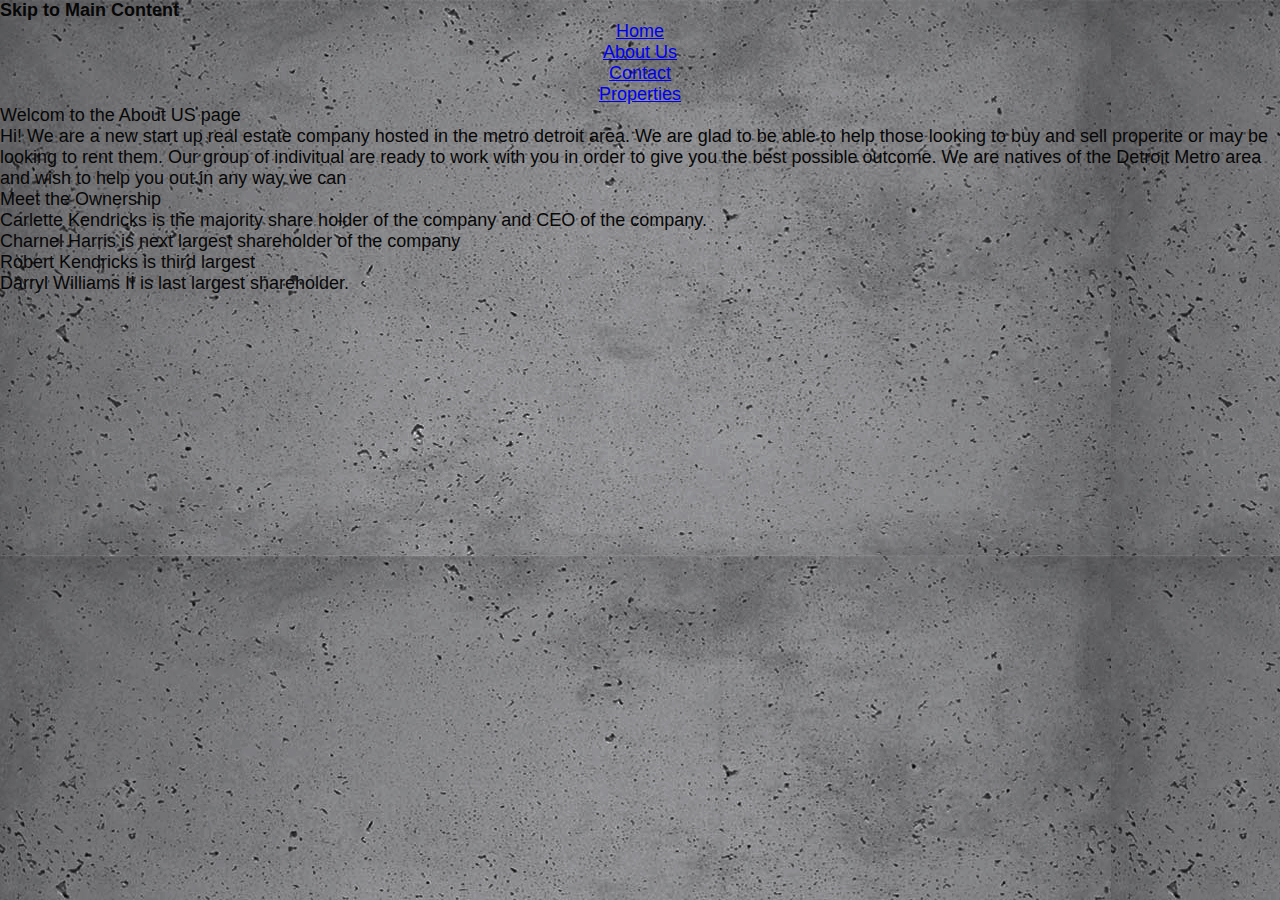
==== about_us.html @ cb326416 "Final mobile view draft" ====
<!DOCTYPE html>
<html lang="en">
	<head>
		<meta charset="UTF-8">
		<meta name="viewport" content="width=device-width, initial-scale=1.0">
	<!--<link rel="icon" href="background.jpg">-->
		<link rel="stylesheet" type="text/css" href="css/html5reset.css">
		<link rel="stylesheet" type="text/css" href="css/about_us.css">
		<title>Welcome to Kendrick real estate Management webpage</title> <!--subject to change-->
	</head>
	<body>
		<a class = "skip">Skip to Main Content</a>
		<header>
			<nav>
				<ul class="nav links">
                    <li class="nav_item"><a href="index.html">Home</a></li>
					<li class="nav_item"><a href="about_us.html">About Us</a></li>
					<li class="nav_item"><a href="Contact.html">Contact</a></li>
					<li class="nav_item"><a href="Properties.html">Properties</a></li>
				</ul>
            </nav>
        </header>
    <main>

        <h1>Welcom to the About US page</h1>
        <p>Hi! We are a new start up real estate company hosted in the metro detroit area. We are glad to be able to help those looking to buy and sell properite or may be looking to rent them. Our group of indivitual are ready to work with you in order to give you the best possible outcome. We are natives of the Detroit Metro area and wish to help you out in any way we can</p>



        <h2>Meet the Ownership</h2>
        <p>Carlette Kendricks is the majority share holder of the company and CEO of the company. </p>
        <!-- add in rest of bio later -->
        <p>Charnel Harris is next largest shareholder of the company</p>

        <p>Robert Kendricks is third largest</p>

        <p>Darryl Williams II is last largest shareholder.</p>








    </main>





































</html>
---- css/about_us.css ----
body
{background-color: rgb(110, 109, 109);
background-image:url("..//images/concrete_image.jpg") ;
    color:rgb(7, 7, 7);
font-family: Arial, Helvetica, sans-serif;
font-size: 18px;
font-weight: bold;}









nav a{display:flex;
flex-direction:row;
flex-wrap: wrap;
justify-content: center;
}
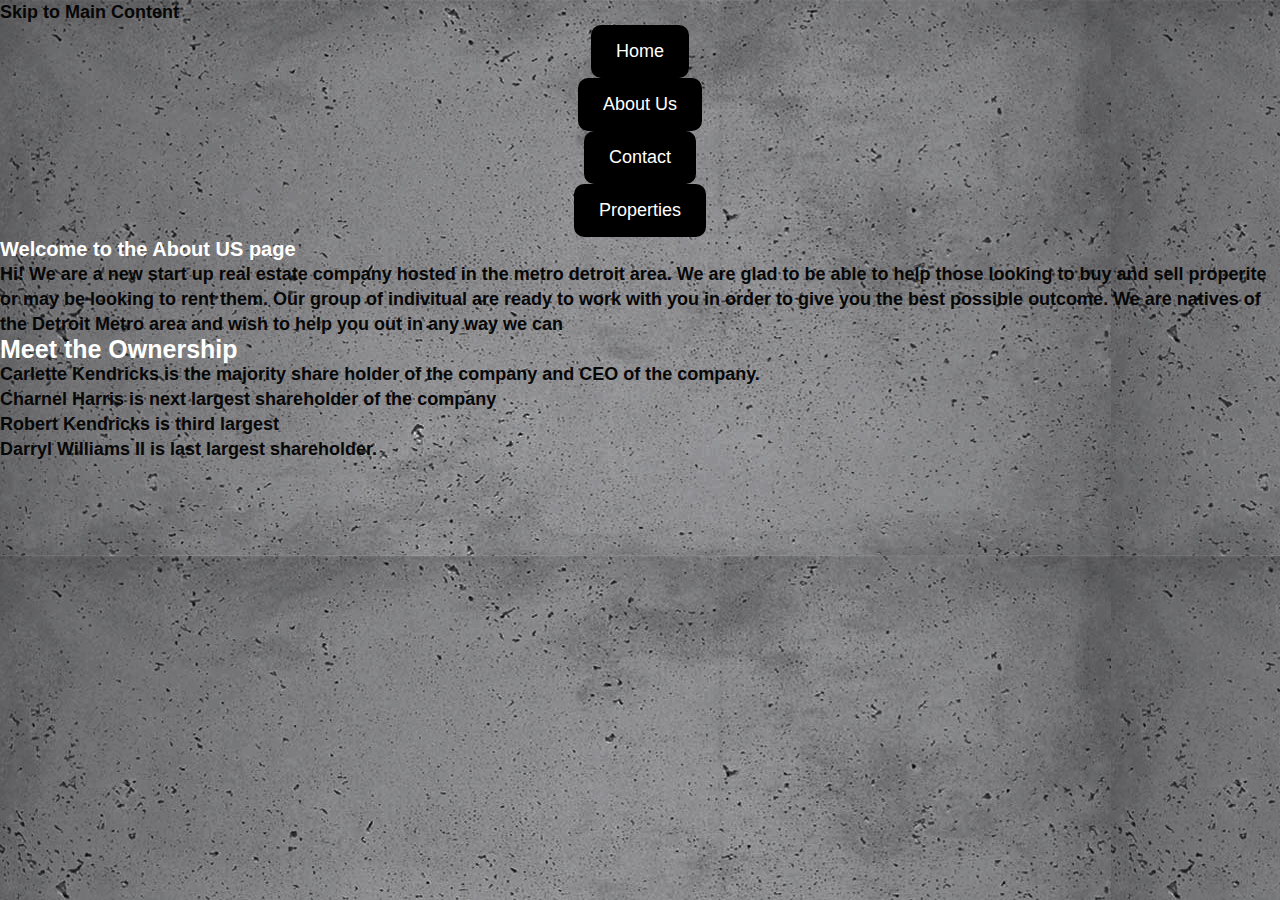
==== commit 0f1af275: "Add files via upload" ====
--- a/about_us.html
+++ b/about_us.html
@@ -22,7 +22,7 @@
         </header>
     <main>
 
-        <h1>Welcom to the About US page</h1>
+        <h1>Welcome to the About US page</h1>
         <p>Hi! We are a new start up real estate company hosted in the metro detroit area. We are glad to be able to help those looking to buy and sell properite or may be looking to rent them. Our group of indivitual are ready to work with you in order to give you the best possible outcome. We are natives of the Detroit Metro area and wish to help you out in any way we can</p>
 
 
--- a/css/about_us.css
+++ b/css/about_us.css
@@ -4,7 +4,47 @@
     color:rgb(7, 7, 7);
 font-family: Arial, Helvetica, sans-serif;
 font-size: 18px;
-font-weight: bold;}
+font-weight: bold;
+line-height: 25px;}
+
+
+
+
+
+
+
+a:link {
+    background-color: #000000;
+    color: white;
+    padding: 14px 25px;
+    text-align: center;
+    text-decoration: none;
+    display: inline-block;
+    border-radius: 10px;
+}
+
+a:visited{background-color: blue;
+color: white;
+padding: 14px 25px;
+text-align: center;
+text-decoration: none;
+display: inline-block;
+border-radius: 10px;
+background: transparent;}
+      
+a:hover, a:active {
+    background-color: red;
+      }
+
+
+
+
+
+
+
+nav{justify-content: center;
+align-items: center;
+text-align: center;}
 
 
 
@@ -14,6 +54,33 @@
 
 
 
+
+
+
+
+
+
+
+
+
+
+
+
+
+h1{font-weight: bold;
+color: white;
+font-size: 20px;}
+
+
+
+p{font-weight: bold;}
+
+
+
+h2{font-weight: bold;
+font-size: 25px;
+color: white;}
+
 nav a{display:flex;
 flex-direction:row;
 flex-wrap: wrap;
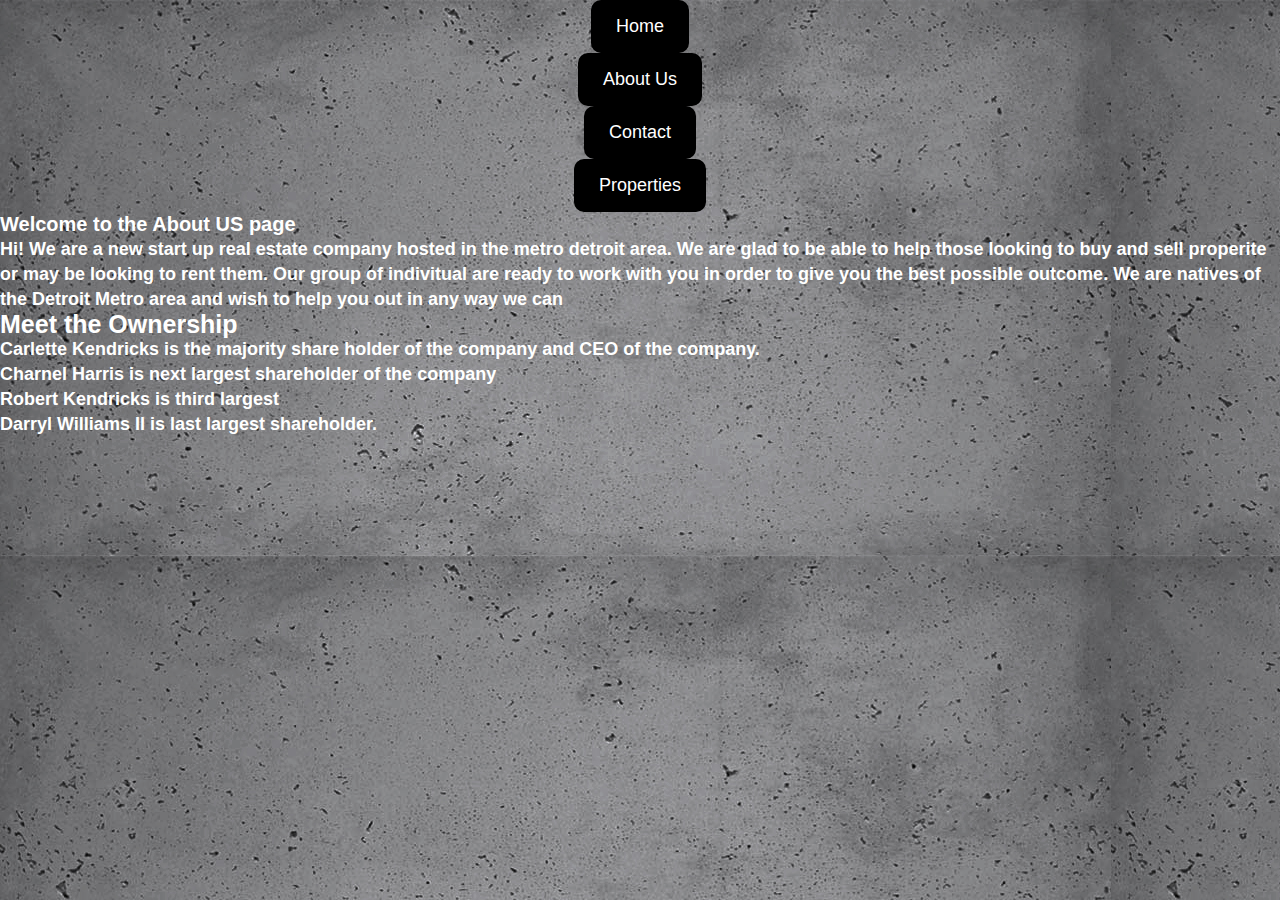
==== commit 11d47af6: "Add files via upload" ====
--- a/about_us.html
+++ b/about_us.html
@@ -9,7 +9,7 @@
 		<title>Welcome to Kendrick real estate Management webpage</title> <!--subject to change-->
 	</head>
 	<body>
-		<a class = "skip">Skip to Main Content</a>
+		<!-- <a class = "skip">Skip to Main Content</a> -->
 		<header>
 			<nav>
 				<ul class="nav links">
--- a/css/about_us.css
+++ b/css/about_us.css
@@ -5,7 +5,8 @@
 font-family: Arial, Helvetica, sans-serif;
 font-size: 18px;
 font-weight: bold;
-line-height: 25px;}
+line-height: 25px;
+color: white;}
 
 
 
@@ -30,7 +31,7 @@
 text-decoration: none;
 display: inline-block;
 border-radius: 10px;
-background: transparent;}
+}
       
 a:hover, a:active {
     background-color: red;
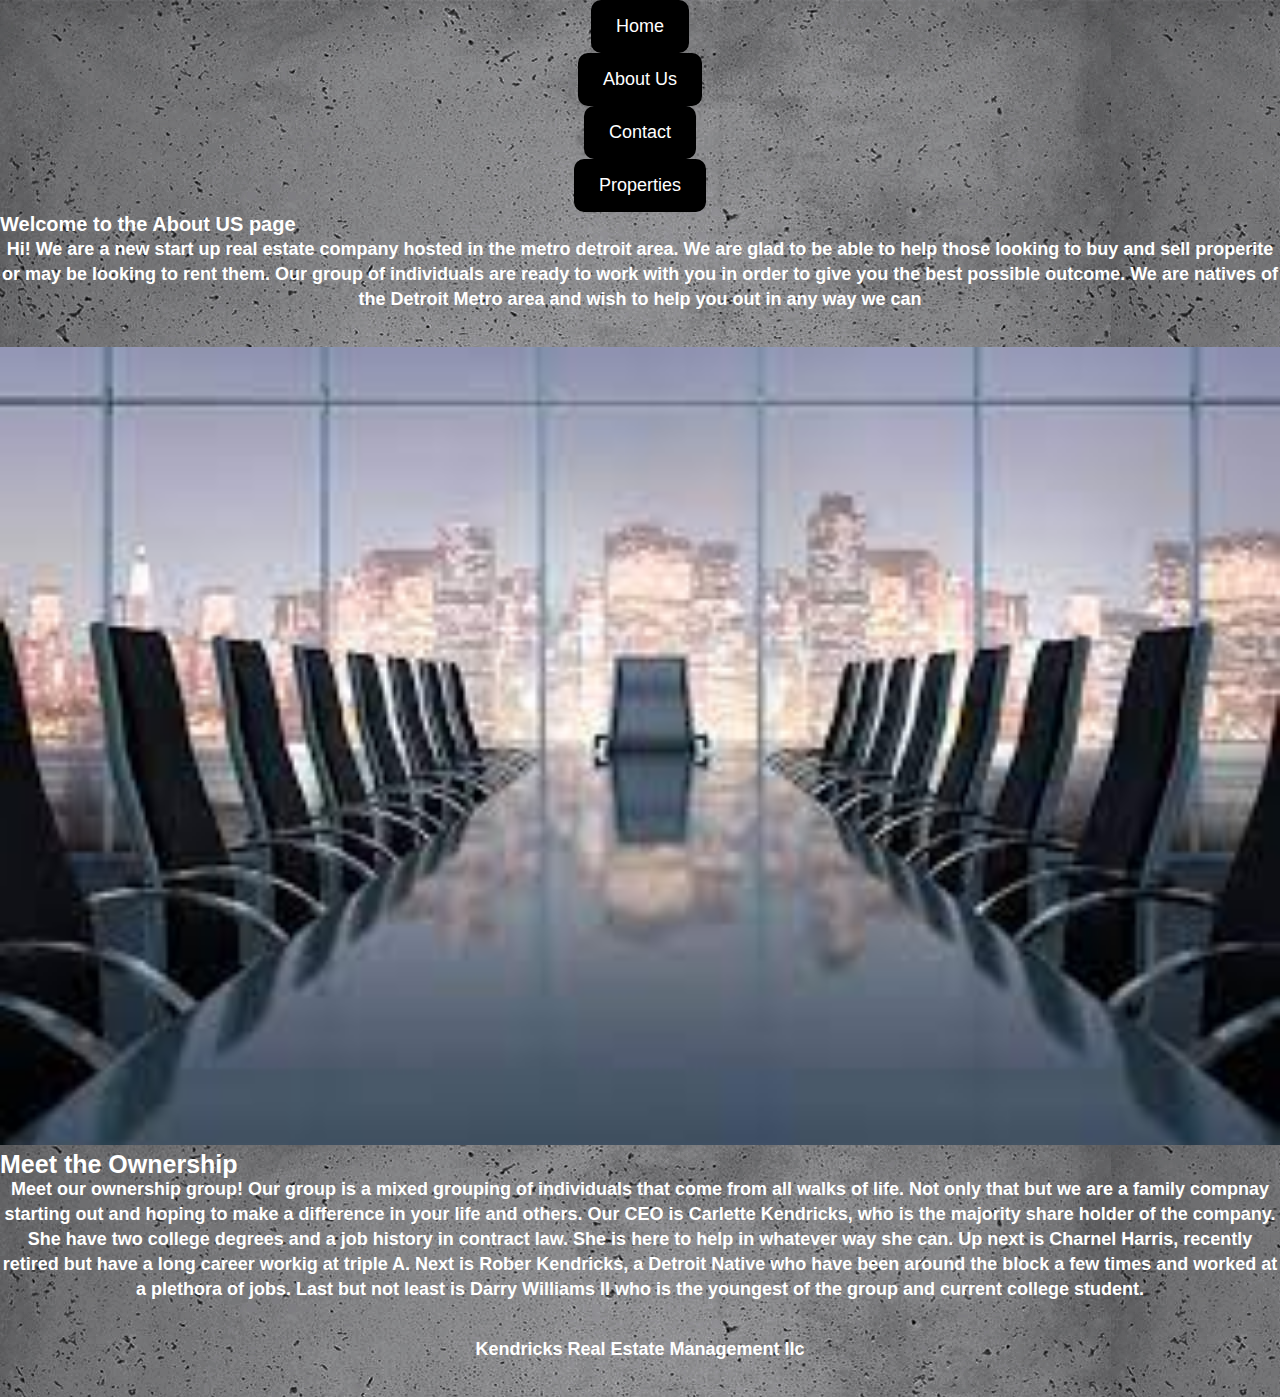
==== commit 5f281454: "tablet view" ====
--- a/about_us.html
+++ b/about_us.html
@@ -23,27 +23,26 @@
     <main>
 
         <h1>Welcome to the About US page</h1>
-        <p>Hi! We are a new start up real estate company hosted in the metro detroit area. We are glad to be able to help those looking to buy and sell properite or may be looking to rent them. Our group of indivitual are ready to work with you in order to give you the best possible outcome. We are natives of the Detroit Metro area and wish to help you out in any way we can</p>
+        <p>Hi! We are a new start up real estate company hosted in the metro detroit area. We are glad to be able to help those looking to buy and sell properite or may be looking to rent them. Our group of individuals are ready to work with you in order to give you the best possible outcome. We are natives of the Detroit Metro area and wish to help you out in any way we can</p>
 
-
+		<img src="images/board room.jpeg" alt="board room" id="board_pic_room">
 
         <h2>Meet the Ownership</h2>
-        <p>Carlette Kendricks is the majority share holder of the company and CEO of the company. </p>
+        <p>Meet our ownership group! Our group is a mixed grouping of individuals that come from all walks of life. Not only that but we are a family compnay starting out and hoping to make a difference in your life and others. Our CEO is Carlette Kendricks, who is the majority share holder of the company. She have two college degrees and a job history in contract law. She is here to help in whatever way she can. Up next is Charnel Harris, recently retired but have a long career workig at triple A. Next is Rober Kendricks, a Detroit Native who have been around the block a few times and worked at a plethora of jobs. Last but not least is Darry Williams II who is the youngest of the group and current college student. </p>
         <!-- add in rest of bio later -->
-        <p>Charnel Harris is next largest shareholder of the company</p>
+       
 
-        <p>Robert Kendricks is third largest</p>
-
-        <p>Darryl Williams II is last largest shareholder.</p>
-
-
-
+		
 
 
 
 
 
     </main>
+	<footer id="foot">
+		<p>Kendricks Real Estate Management llc</p>
+	</footer>
+
 
 
 
--- a/css/about_us.css
+++ b/css/about_us.css
@@ -48,9 +48,11 @@
 text-align: center;}
 
 
+#board_pic_room{width: 100%;
+justify-content: center;
+}
 
-
-
+p{padding-bottom: 35px;}
 
 
 
@@ -74,7 +76,10 @@
 
 
 
-p{font-weight: bold;}
+p{font-weight: bold;
+    justify-content: center;
+    align-items: center;
+    text-align: center;}
 
 
 
@@ -86,4 +91,9 @@
 flex-direction:row;
 flex-wrap: wrap;
 justify-content: center;
-}+}
+
+
+#foot{justify-content: center;
+    align-items: center;
+    text-align: center;}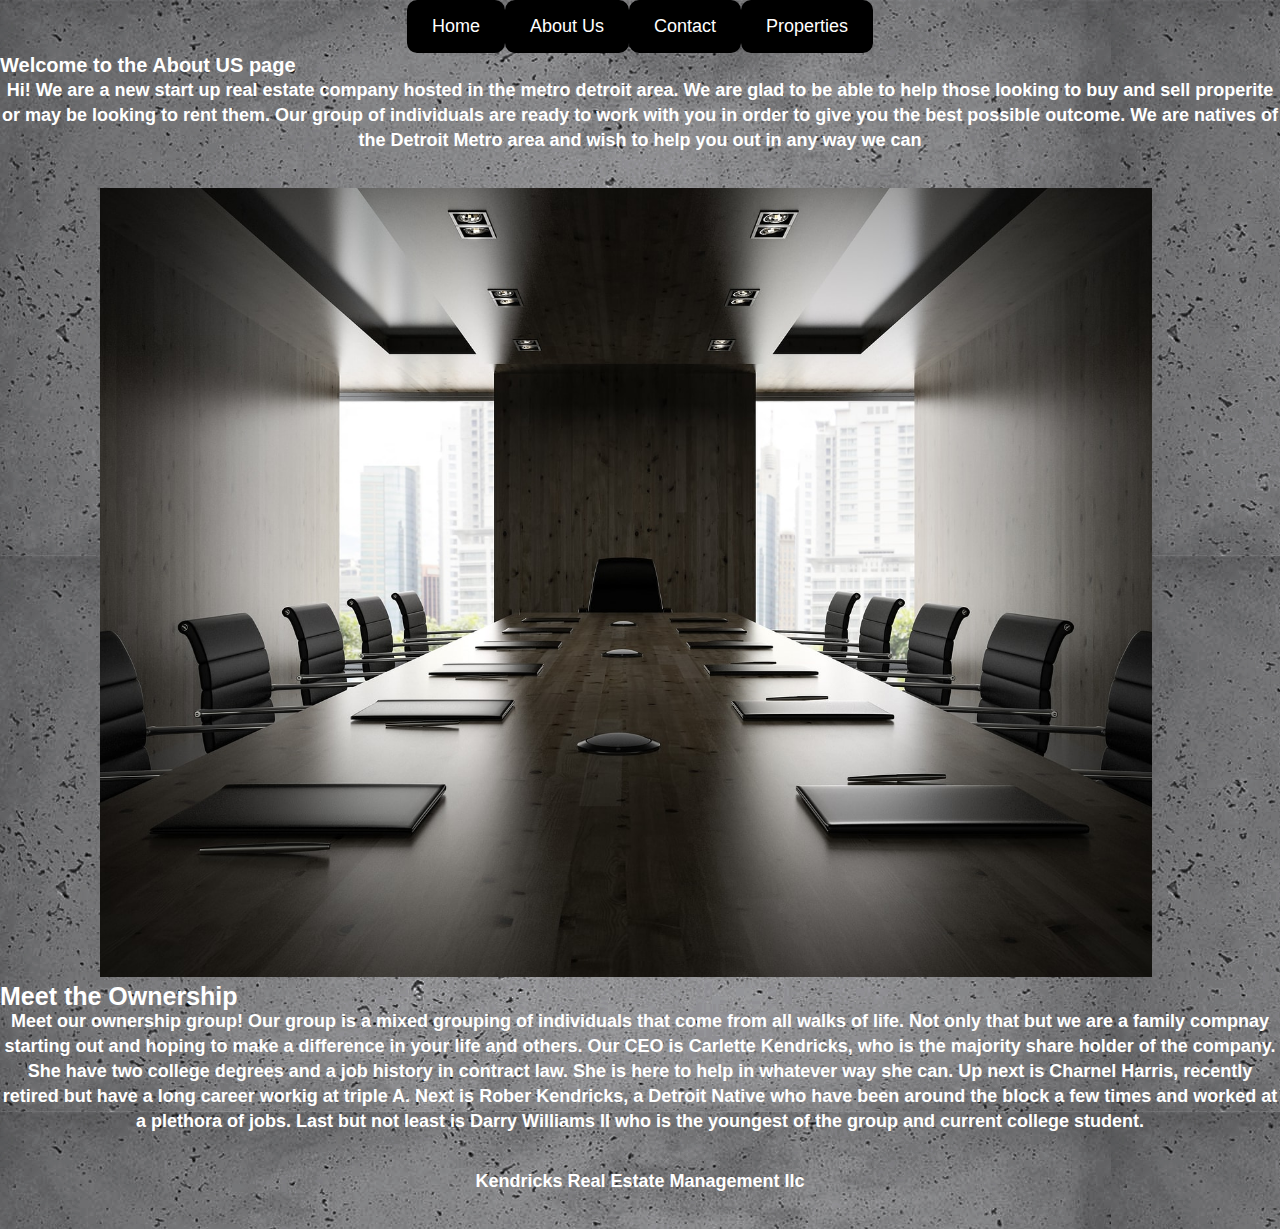
==== commit 6e23a459: "google analytics" ====
--- a/about_us.html
+++ b/about_us.html
@@ -6,13 +6,22 @@
 	<!--<link rel="icon" href="background.jpg">-->
 		<link rel="stylesheet" type="text/css" href="css/html5reset.css">
 		<link rel="stylesheet" type="text/css" href="css/about_us.css">
+		<!-- Global site tag (gtag.js) - Google Analytics -->
+<script async src="https://www.googletagmanager.com/gtag/js?id=G-7N4P94XF4J"></script>
+<script>
+  window.dataLayer = window.dataLayer || [];
+  function gtag(){dataLayer.push(arguments);}
+  gtag('js', new Date());
+
+  gtag('config', 'G-7N4P94XF4J');
+</script>
 		<title>Welcome to Kendrick real estate Management webpage</title> <!--subject to change-->
 	</head>
 	<body>
-		<!-- <a class = "skip">Skip to Main Content</a> -->
+		<a href="#mp" class = "skip">Skip to Main Content</a>
 		<header>
 			<nav>
-				<ul class="nav links">
+				<ul class="nav_links">
                     <li class="nav_item"><a href="index.html">Home</a></li>
 					<li class="nav_item"><a href="about_us.html">About Us</a></li>
 					<li class="nav_item"><a href="Contact.html">Contact</a></li>
@@ -20,7 +29,7 @@
 				</ul>
             </nav>
         </header>
-    <main>
+    <main class="mp">
 
         <h1>Welcome to the About US page</h1>
         <p>Hi! We are a new start up real estate company hosted in the metro detroit area. We are glad to be able to help those looking to buy and sell properite or may be looking to rent them. Our group of individuals are ready to work with you in order to give you the best possible outcome. We are natives of the Detroit Metro area and wish to help you out in any way we can</p>
@@ -45,6 +54,7 @@
 
 
 
+<!-- Global site tag (gtag.js) - Google Analytics -->
 
 
 
--- a/css/about_us.css
+++ b/css/about_us.css
@@ -11,10 +11,13 @@
 
 
 
+.skip{top: -60px;
+    position: absolute;}
 
+    .skip:focus{top: 60px;
+       }
 
-
-a:link {
+a:link { 
     background-color: #000000;
     color: white;
     padding: 14px 25px;
@@ -24,7 +27,7 @@
     border-radius: 10px;
 }
 
-a:visited{background-color: blue;
+a:visited{background-color: rgb(177, 15, 15);
 color: white;
 padding: 14px 25px;
 text-align: center;
@@ -41,11 +44,16 @@
 
 
 
+header{display: flex;
+    flex-direction: column;
+    justify-content: center;
+    text-align: center;
+    align-items: center;}
 
-
-nav{justify-content: center;
-align-items: center;
-text-align: center;}
+nav a{display: flex;
+    flex-direction: row;
+    align-items: center;
+    text-align: center;}
 
 
 #board_pic_room{width: 100%;
@@ -96,4 +104,59 @@
 
 #foot{justify-content: center;
     align-items: center;
-    text-align: center;}+    text-align: center;}
+
+
+@media screen and (min-width: 750px)  {
+    header {
+        display: flex;
+        flex-direction: row;}
+    nav{
+        justify-content: center;
+        flex-direction: row;
+        align-items: center;
+        text-align: center;}
+        
+    .nav_links{ display: flex;
+        flex-direction: row;
+        justify-content: center;}
+
+
+    
+}
+
+
+
+
+
+
+
+
+
+
+@media screen and (min-width: 1000px){
+
+    #mp{display: grid;
+    grid-template-columns: 1fr;}
+    
+    header{
+        flex-direction: row;
+        justify-content: center;
+        text-align: center;
+        align-items: center;}
+
+
+    #nav_links{ display: flex;
+        flex-direction: row;
+        justify-content: center;}
+
+    #board_pic_room{width:90%;
+        justify-content: center;
+        align-self: center;
+        align-content: center;
+        grid-column: 1/span 1;
+        padding-left: 100px;
+    }
+
+
+}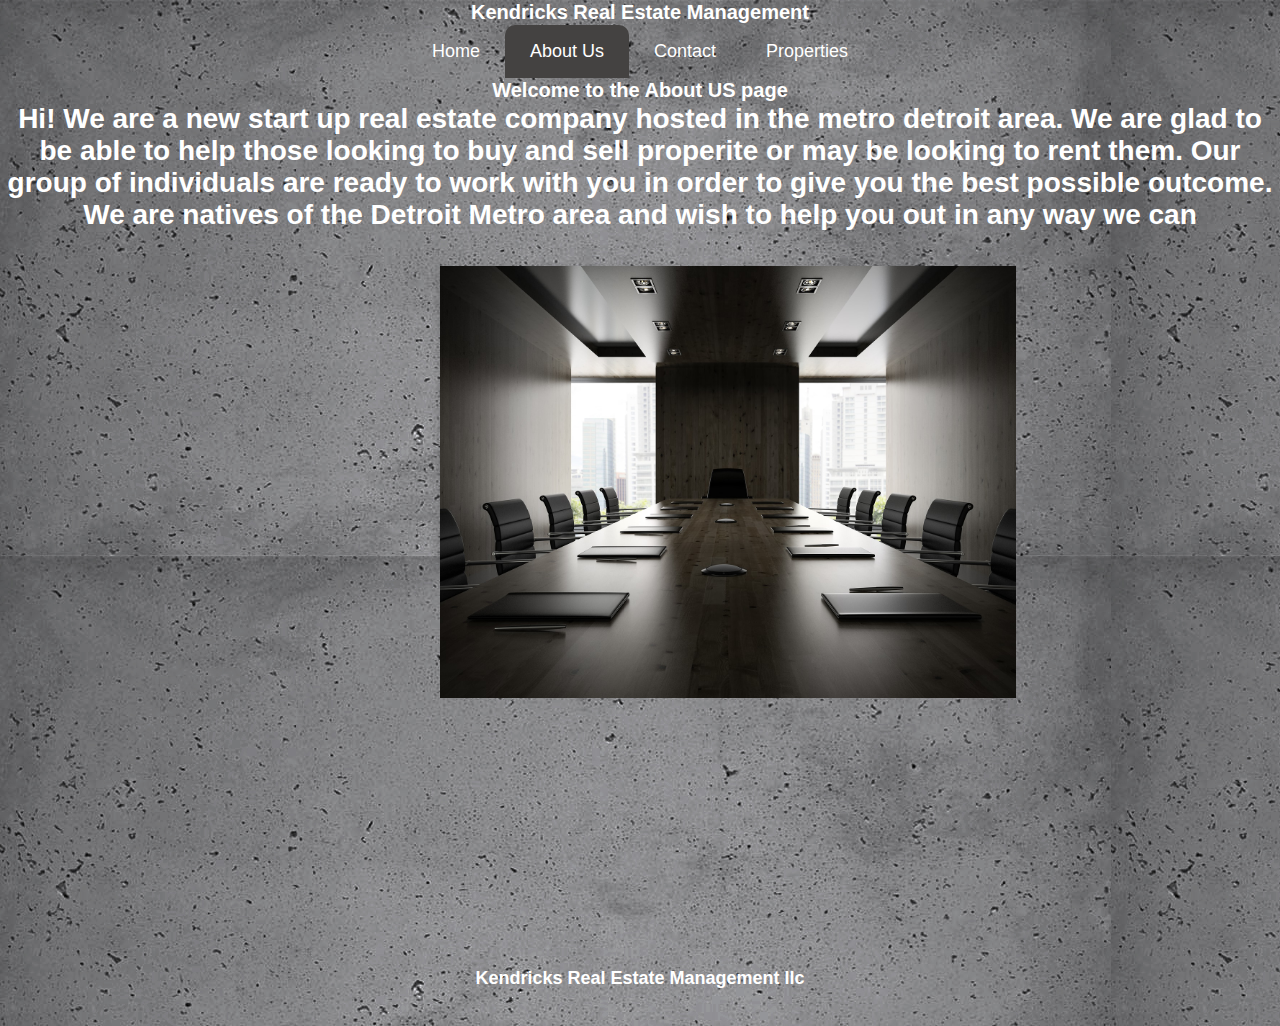
==== commit b1d8bf37: "Add files via upload" ====
--- a/about_us.html
+++ b/about_us.html
@@ -20,25 +20,31 @@
 	<body>
 		<a href="#mp" class = "skip">Skip to Main Content</a>
 		<header>
+			<!-- <h1 class="company_name">Kendricks Real Estate Management </h1> -->
 			<nav>
+				<h1 class="company_name">Kendricks Real Estate Management </h1> 
 				<ul class="nav_links">
                     <li class="nav_item"><a href="index.html">Home</a></li>
-					<li class="nav_item"><a href="about_us.html">About Us</a></li>
-					<li class="nav_item"><a href="Contact.html">Contact</a></li>
-					<li class="nav_item"><a href="Properties.html">Properties</a></li>
+					<li class="active"><a href="about_us.html">About Us</a></li>
+					<li class="nav_item"><a href="contact.html">Contact</a></li>
+					<li class="nav_item"><a href="properties.html">Properties</a></li>
 				</ul>
             </nav>
         </header>
     <main class="mp">
 
         <h1>Welcome to the About US page</h1>
-        <p>Hi! We are a new start up real estate company hosted in the metro detroit area. We are glad to be able to help those looking to buy and sell properite or may be looking to rent them. Our group of individuals are ready to work with you in order to give you the best possible outcome. We are natives of the Detroit Metro area and wish to help you out in any way we can</p>
-
-		<img src="images/board room.jpeg" alt="board room" id="board_pic_room">
-
-        <h2>Meet the Ownership</h2>
-        <p>Meet our ownership group! Our group is a mixed grouping of individuals that come from all walks of life. Not only that but we are a family compnay starting out and hoping to make a difference in your life and others. Our CEO is Carlette Kendricks, who is the majority share holder of the company. She have two college degrees and a job history in contract law. She is here to help in whatever way she can. Up next is Charnel Harris, recently retired but have a long career workig at triple A. Next is Rober Kendricks, a Detroit Native who have been around the block a few times and worked at a plethora of jobs. Last but not least is Darry Williams II who is the youngest of the group and current college student. </p>
-        <!-- add in rest of bio later -->
+        <p id="par_1">Hi! We are a new start up real estate company hosted in the metro detroit area. We are glad to be able to help those looking to buy and sell properite or may be looking to rent them. Our group of individuals are ready to work with you in order to give you the best possible outcome. We are natives of the Detroit Metro area and wish to help you out in any way we can</p>
+		<div class="flip-card" tabindex="0">
+			<div class="flip-card-inner">
+				<div class="flip-card-front">
+					<img src="images/board room.jpeg" alt="board room" id="board_pic_room">
+				</div>
+					<div class="flip-card-back">	
+        				<h2>Meet the Ownership</h2>
+        					<p>Meet our ownership group! Our group is a mixed grouping of individuals that come from all walks of life. Not only that but we are a family compnay starting out and hoping to make a difference in your life and others. Our CEO is Carlette Kendricks, who is the majority share holder of the company. She have two college degrees and a job history in contract law. She is here to help in whatever way she can. Up next is Charnel Harris, recently retired but have a long career workig at triple A. Next is Rober Kendricks, a Detroit Native who have been around the block a few times and worked at a plethora of jobs. Last but not least is Darry Williams II who is the youngest of the group and current college student. </p>
+					</div>
+							<!-- add in rest of bio later -->
        
 
 		
--- a/css/about_us.css
+++ b/css/about_us.css
@@ -12,13 +12,14 @@
 
 
 .skip{top: -60px;
-    position: absolute;}
+    position: absolute;
+    background-color: black;}
 
     .skip:focus{top: 60px;
        }
 
 a:link { 
-    background-color: #000000;
+    
     color: white;
     padding: 14px 25px;
     text-align: center;
@@ -27,7 +28,7 @@
     border-radius: 10px;
 }
 
-a:visited{background-color: rgb(177, 15, 15);
+a:visited{
 color: white;
 padding: 14px 25px;
 text-align: center;
@@ -40,15 +41,18 @@
     background-color: red;
       }
 
-
-
+.active{background-color: rgb(68, 66, 65);
+    border-top-left-radius: 10px;
+border-top-right-radius: 10px;}
+#nav_item_a:active{color: rgb(173, 86, 15);}
 
 
 header{display: flex;
     flex-direction: column;
     justify-content: center;
     text-align: center;
-    align-items: center;}
+    align-items: center;
+background-image: url("../images/skyline.jpeg");}
 
 nav a{display: flex;
     flex-direction: row;
@@ -62,7 +66,52 @@
 
 p{padding-bottom: 35px;}
 
-
+#mp{background-image: url("../images/board_room_2.jpg");}
+
+.flip-card {
+    background-color: transparent;
+    width: 400px;
+    height: 300px;
+    perspective: 1000px;
+    justify-content: center;
+    margin: auto;
+  }
+  
+  .flip-card-inner {
+    position: relative;
+    width: 120%;
+    height: 100%;
+    text-align: center;
+    transition: transform 0.6s;
+    transform-style: preserve-3d;
+    box-shadow: 0 4px 8px 0 rgba(0,0,0,0.2);
+  }
+  
+  .flip-card:hover .flip-card-inner {
+    transform: rotateY(180deg);
+  }
+  .flip-card:focus .flip-card-inner {
+    transform: rotateY(180deg);
+  }
+  
+  .flip-card-front, .flip-card-back {
+    position: absolute;
+    width: 120%;
+    height: 120%;
+    -webkit-backface-visibility: hidden;
+    backface-visibility: hidden;
+  }
+  
+  .flip-card-front {
+    background-color: #bbb;
+    color: black;
+  }
+  
+  .flip-card-back {
+    background-color: #8a580e;
+    color: white;
+    transform: rotateY(180deg);
+  }
 
 
 
@@ -80,7 +129,8 @@
 
 h1{font-weight: bold;
 color: white;
-font-size: 20px;}
+font-size: 20px;
+text-align: center;}
 
 
 
@@ -104,7 +154,23 @@
 
 #foot{justify-content: center;
     align-items: center;
-    text-align: center;}
+    text-align: center;
+padding-top: 400px;}
+.company_name{
+    color: white; 
+    animation: mymove 5s ;}
+
+    @keyframes mymove {
+        from {position: relative;
+            margin-left: -300%;
+            width: 300%;
+          opacity: .5;
+        
+        }
+        to {margin-left: 3%;
+            width: 100%;
+        opacity: 1;}
+      }
 
 
 @media screen and (min-width: 750px)  {
@@ -122,7 +188,8 @@
         justify-content: center;}
 
 
-    
+    #par_1{font-size: 28px;
+    line-height: 32px;}
 }
 
 
@@ -137,7 +204,7 @@
 @media screen and (min-width: 1000px){
 
     #mp{display: grid;
-    grid-template-columns: 1fr;}
+    grid-template-columns: 1fr 1fr 1fr;}
     
     header{
         flex-direction: row;
@@ -150,13 +217,32 @@
         flex-direction: row;
         justify-content: center;}
 
-    #board_pic_room{width:90%;
+    #board_pic_room{width:200%;
         justify-content: center;
         align-self: center;
         align-content: center;
-        grid-column: 1/span 1;
-        padding-left: 100px;
-    }
-
-
-}+        grid-column: 1/span 3;
+        /* padding-left: 100px; */
+    }
+
+
+}
+
+@media screen and (prefers-reduced-motion: reduce){
+    /*Turn off scroll*/
+    html{
+        scroll-behavior: auto; /* Removes scroll animation */
+    }
+  
+  .company_name{animation: none;}
+    /*Turn off transition*/
+    .skip a{
+      -webkit-transition: initial; /* sets to default setting */
+      transition: initial; /* sets to default setting */
+    }
+  
+    /*Turn off parallax*/
+    #mp{
+      background-attachment: initial;
+    }
+  }